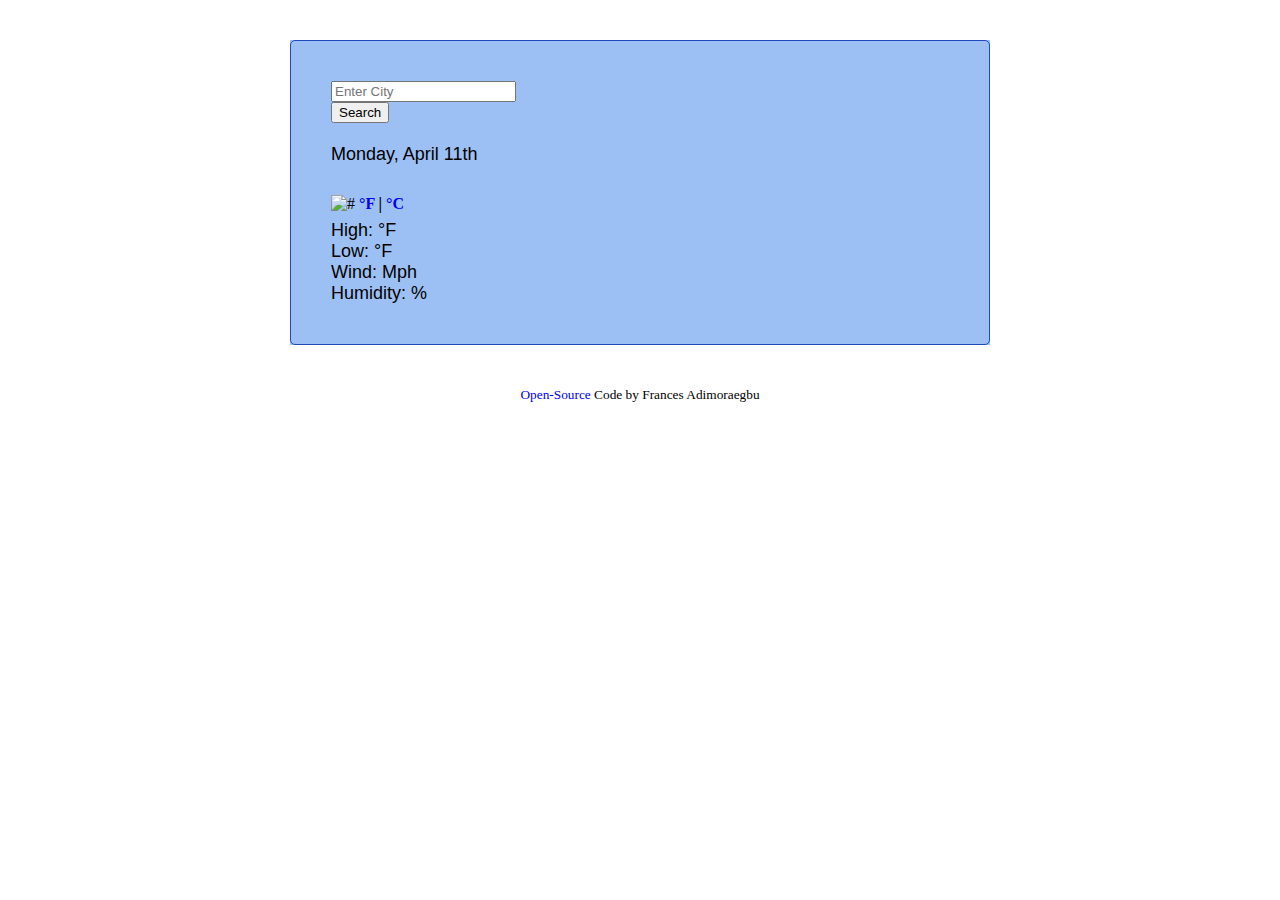
==== index.html @ 6755e092 "Deleted extra folder from the weather-app-project" ====
<!DOCTYPE html>
<html lang="en">
  <head>
    <meta charset="UTF-8" />
    <meta http-equiv="X-UA-Compatible" content="IE=edge" />
    <meta name="viewport" content="width=device-width, initial-scale=1.0" />
    <script
      crossorigin="anonymous"
    ></script>
    <link
      href="https://cdn.jsdelivr.net/npm/bootstrap@5.1.3/dist/css/bootstrap.min.css"
      rel="stylesheet"
      integrity="sha384-1BmE4kWBq78iYhFldvKuhfTAU6auU8tT94WrHftjDbrCEXSU1oBoqyl2QvZ6jIW3"
      crossorigin="anonymous"
    />
    <link rel="preconnect" href="https://fonts.googleapis.com" />
    <link rel="preconnect" href="https://fonts.gstatic.com" crossorigin />
    <link
      href="https://fonts.googleapis.com/css2?family=Hubballi&display=swap"
      rel="stylesheet"
    />
    <script src="https://unpkg.com/axios/dist/axios.min.js"></script>
    <title>Vanilla Weather App Project</title>
  </head>
  <link rel="stylesheet" href="src/styles.css" />
  <body>
    <div class="container">
      <div class="weather-contain">
        <div class="weather-app">
          <div class="row">
            <div class="col-9">
              <form id="search-form" class="mb-3">
                <input
                  type="Search"
                  placeholder="Enter City"
                  class= "form-control"
                  id= "city-input"
                />
              </div>
                <div class="col-3">
                  <input type="submit" class="btn btn-primary" value="Search" />
              </div>
              </form>
            </div>
          
        
        <div class="row">
          <div class="col-6">
            <h1 id="city"></h1>
            <ul>
              <li id="date">Monday, April 11th</li>
              <li id="weather-description"></li>
            </ul>
            <span input=""></span>
          </div>
        </div>
        <div class="row">
          <div class="col-6">
            <div class="clearfix">
              <span>
                <img
                  src="https://openweathermap.org/img/wn/10d@2x.png"
                  alt="#"
                  id="weather-icon"
                />
              </span>
              <span class="float-left" id="current-temp"></span> <strong> <a href="#" id="farenheit-link">°F</a>  | <a href="#" id="celsius-link">°C</a> </strong>
            
            </div>
          </div>
          <div class="col-6">
            <ul>
              <li>High: <span id="max-temp"></span> °F</li>
              <li>Low: <span id="min-temp"></span> °F</li>
              <li>Wind: <span id="wind-speed"></span> mph</li>
              <li>Humidity: <span id="humidity"></span> %</li>
            </ul>
          </div>
        </div>
      </div>
         </div>
          </div>
<div class="description">
      <small>
        <a
          href="https://github.com/francesadim/weather-app-project"
          target="_blank"
          >Open-Source</a
        >
        Code by Frances Adimoraegbu
      </small>
    </div>

    <script src="src/app.js"></script>
  </body>
</html>
---- src/styles.css ----
li {
  list-style-type: none;
  font-family: "Hubballi", cursive;
  font-family: "Roboto", sans-serif;
  font-size: large;
  text-transform: capitalize;
}
li:first-letter {
  text-transform: capitalize;
}
ul {
  margin: 0;
  padding: 0;
}
h1 {
  font-family: "Hubballi", cursive;
  font-family: "Roboto", sans-serif;
}
a {
  text-decoration: none;
}
small {
  text-align: center;
}
.weather-app {
  padding: 40px;
  border: 0.5px solid #2149be;
  border-radius: 5px;
}
.weather-contain {
  max-width: 700px;
  margin: 40px auto;
  background-color: #9dc0f4;
}
#current-temp {
  font-size: xxx-large;
  font-weight: 700;
}
.float-left {
  margin-top: 50px;
}
.description {
  text-align: center;
}
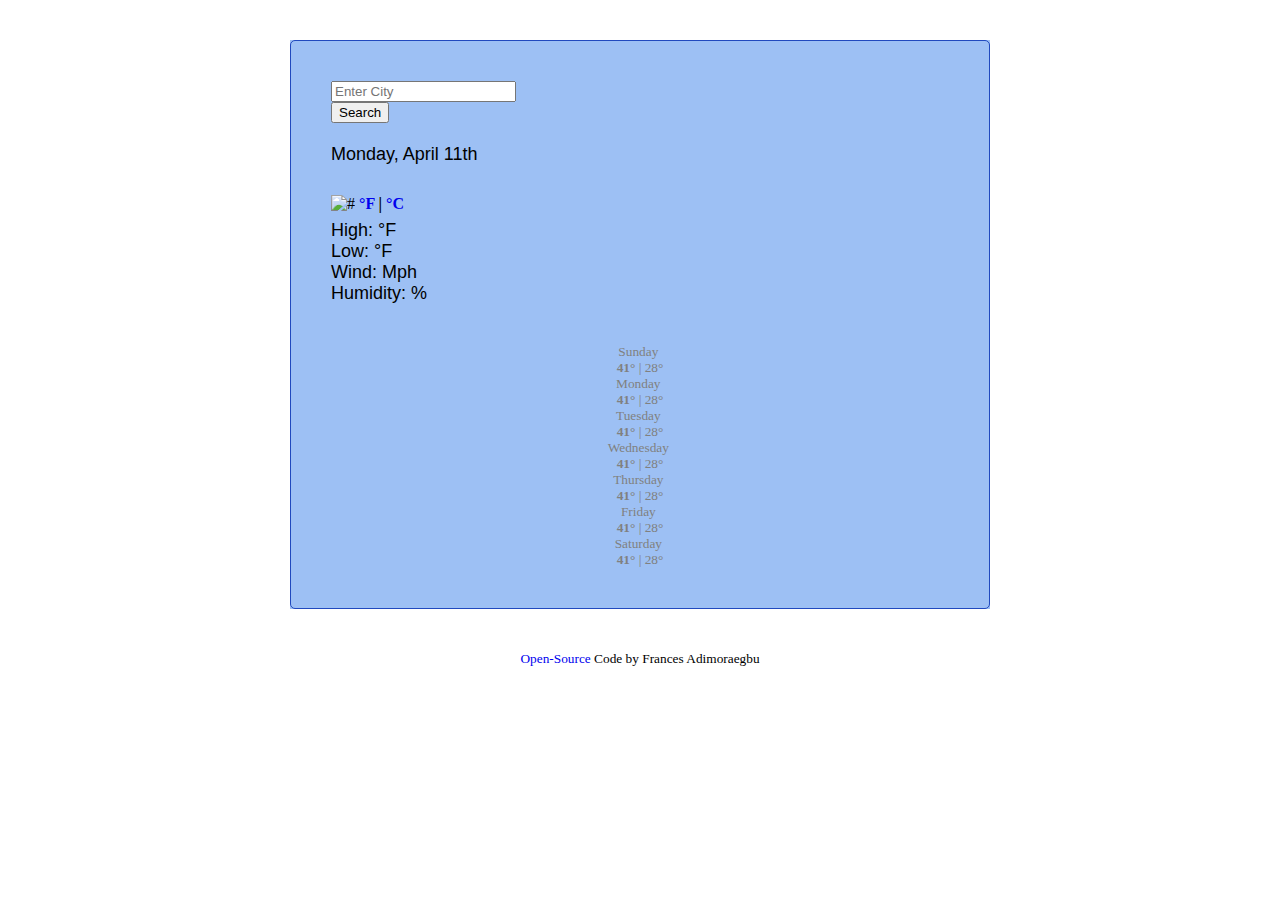
==== commit 25f7bd35: "added weather forecast class in html, styled in css and created a forecast for each day." ====
--- a/index.html
+++ b/index.html
@@ -77,6 +77,46 @@
             </ul>
           </div>
         </div>
+        <div class="weather-forecast">
+<div class="row">
+  <div class="col-2">
+    Sunday
+    <img src="https://openweathermap.org/img/wn/04d@2x.png" alt="" width="50px"> <br>
+     <span id="high-temp">41° </span> | <span id="low-temp"> 28° </span> 
+  </div>
+  <div class="col-2">
+    Monday
+    <img src="https://openweathermap.org/img/wn/04d@2x.png" alt="" width="50px"> <br>
+     <span id="high-temp">41° </span> | <span id="low-temp"> 28° </span> 
+  </div>
+  <div class="col-2">
+    Tuesday
+    <img src="https://openweathermap.org/img/wn/04d@2x.png" alt="" width="50px"> <br>
+     <span id="high-temp">41° </span> | <span id="low-temp"> 28° </span> 
+  </div>
+  <div class="col-2">
+    Wednesday
+    <img src="https://openweathermap.org/img/wn/04d@2x.png" alt="" width="50px"> <br>
+     <span id="high-temp">41° </span> | <span id="low-temp"> 28° </span> 
+  </div>
+  <div class="col-2">
+    Thursday
+    <img src="https://openweathermap.org/img/wn/04d@2x.png" alt="" width="50px"> <br>
+     <span id="high-temp">41° </span> | <span id="low-temp"> 28° </span> 
+  </div>
+  <div class="col-2">
+    Friday
+    <img src="https://openweathermap.org/img/wn/04d@2x.png" alt="" width="50px"> <br>
+     <span id="high-temp">41° </span> | <span id="low-temp"> 28° </span> 
+  </div>
+  <div class="col-2">
+    Saturday
+    <img src="https://openweathermap.org/img/wn/04d@2x.png" alt="" width="50px"> <br>
+     <span id="high-temp">41° </span> | <span id="low-temp"> 28° </span> 
+  </div>
+</div>
+        </div>
+        
       </div>
          </div>
           </div>
--- a/src/styles.css
+++ b/src/styles.css
@@ -42,3 +42,12 @@
 .description {
   text-align: center;
 }
+.weather-forecast {
+  margin-top: 40px;
+  text-align: center;
+  font-size: smaller;
+  color: grey;
+}
+#high-temp {
+  font-weight: bold;
+}
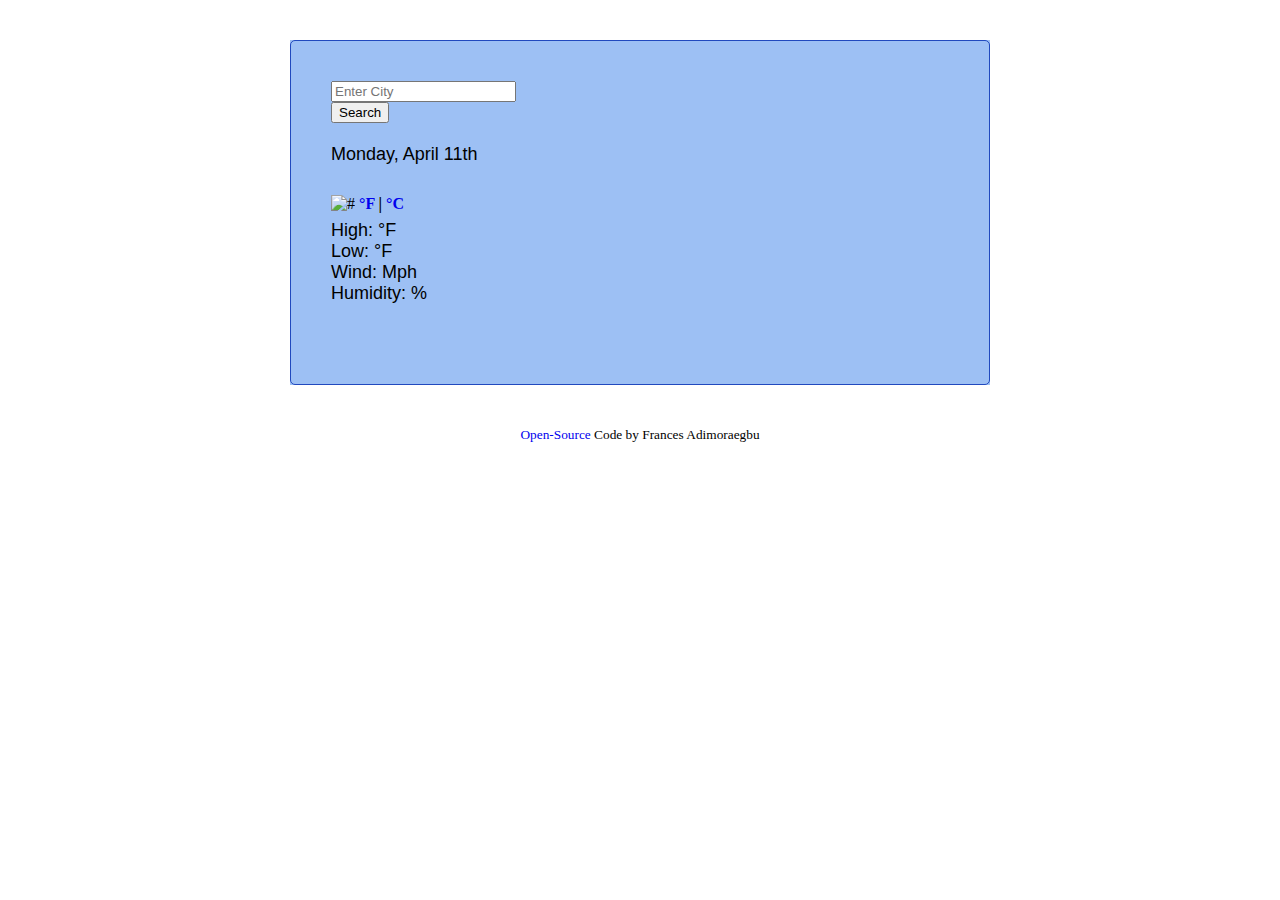
==== commit 9da43a79: "Moved forecast HTML into JS. Incoorporated the openweather API" ====
--- a/index.html
+++ b/index.html
@@ -77,45 +77,7 @@
             </ul>
           </div>
         </div>
-        <div class="weather-forecast">
-<div class="row">
-  <div class="col-2">
-    Sunday
-    <img src="https://openweathermap.org/img/wn/04d@2x.png" alt="" width="50px"> <br>
-     <span id="high-temp">41° </span> | <span id="low-temp"> 28° </span> 
-  </div>
-  <div class="col-2">
-    Monday
-    <img src="https://openweathermap.org/img/wn/04d@2x.png" alt="" width="50px"> <br>
-     <span id="high-temp">41° </span> | <span id="low-temp"> 28° </span> 
-  </div>
-  <div class="col-2">
-    Tuesday
-    <img src="https://openweathermap.org/img/wn/04d@2x.png" alt="" width="50px"> <br>
-     <span id="high-temp">41° </span> | <span id="low-temp"> 28° </span> 
-  </div>
-  <div class="col-2">
-    Wednesday
-    <img src="https://openweathermap.org/img/wn/04d@2x.png" alt="" width="50px"> <br>
-     <span id="high-temp">41° </span> | <span id="low-temp"> 28° </span> 
-  </div>
-  <div class="col-2">
-    Thursday
-    <img src="https://openweathermap.org/img/wn/04d@2x.png" alt="" width="50px"> <br>
-     <span id="high-temp">41° </span> | <span id="low-temp"> 28° </span> 
-  </div>
-  <div class="col-2">
-    Friday
-    <img src="https://openweathermap.org/img/wn/04d@2x.png" alt="" width="50px"> <br>
-     <span id="high-temp">41° </span> | <span id="low-temp"> 28° </span> 
-  </div>
-  <div class="col-2">
-    Saturday
-    <img src="https://openweathermap.org/img/wn/04d@2x.png" alt="" width="50px"> <br>
-     <span id="high-temp">41° </span> | <span id="low-temp"> 28° </span> 
-  </div>
-</div>
-        </div>
+        <div class="weather-forecast" id="weather-forecast"></div>
         
       </div>
          </div>
